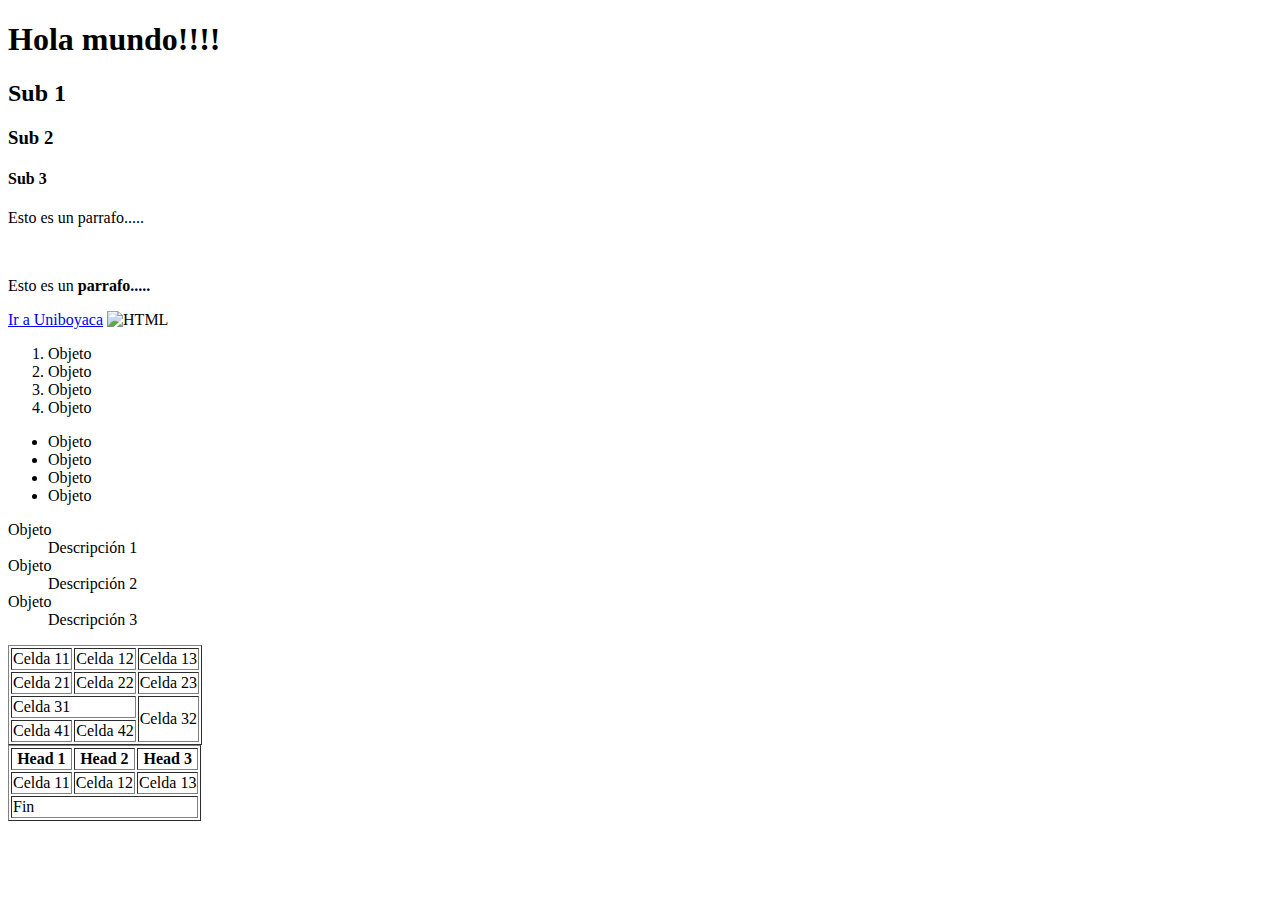
==== index.html @ a22e3f3e "Introducción a html" ====
<!DOCTYPE html>
<html lang="es">

<head>
    <meta charset="UTF-8" />
    <title>Inicio</title>
</head>

<body>
    <h1>Hola mundo!!!!</h1>
    <h2>Sub 1</h2>
    <h3>Sub 2</h3>
    <h4>Sub 3</h4>
    <p>
        Esto es un parrafo.....
    </p>
    <br>
    <p>
        Esto es un <b>parrafo.....</b>
    </p>
    <!--
    El comentario    
    -->
    <a href="https://www.uniboyaca.edu.co" target="_blank">Ir a Uniboyaca</a>
    <img 
    src="https://cdn-icons-png.flaticon.com/512/919/919827.png" 
    alt="HTML"
    width="250"
    height="250"
    >

    <ol>
        <li>Objeto</li>
        <li>Objeto</li>
        <li>Objeto</li>
        <li>Objeto</li>
    </ol>
    <ul>
        <li>Objeto</li>
        <li>Objeto</li>
        <li>Objeto</li>
        <li>Objeto</li>
    </ul>
    <dl>
        <dt>Objeto</dt>
        <dd>Descripción 1</dd>
        <dt>Objeto</dt>
        <dd>Descripción 2</dd>
        <dt>Objeto</dt>
        <dd>Descripción 3</dd>
    </dl>

    <table border="1">
        <tr>
            <td>Celda 11</td>
            <td>Celda 12</td>
            <td>Celda 13</td>
        </tr>
        <tr>
            <td>Celda 21</td>
            <td>Celda 22</td>
            <td>Celda 23</td>
        </tr>
        <tr>
            <td colspan="2">Celda 31</td>
            <td rowspan="2">Celda 32</td>
        </tr>
        <tr>
            <td>Celda 41</td>
            <td>Celda 42</td>
        </tr>
    </table>
    <table border="1">
        <thead>
            <tr>
                <th>Head 1</th>
                <th>Head 2</th>
                <th>Head 3</th>
            </tr>
        </thead>
        <tbody>
            <tr>
                <td>Celda 11</td>
                <td>Celda 12</td>
                <td>Celda 13</td>
            </tr>
        </tbody>
        <tfoot>
            <tr>
                <td colspan="3">Fin</td>
            </tr>
        </tfoot>
    </table>


</body>

</html>
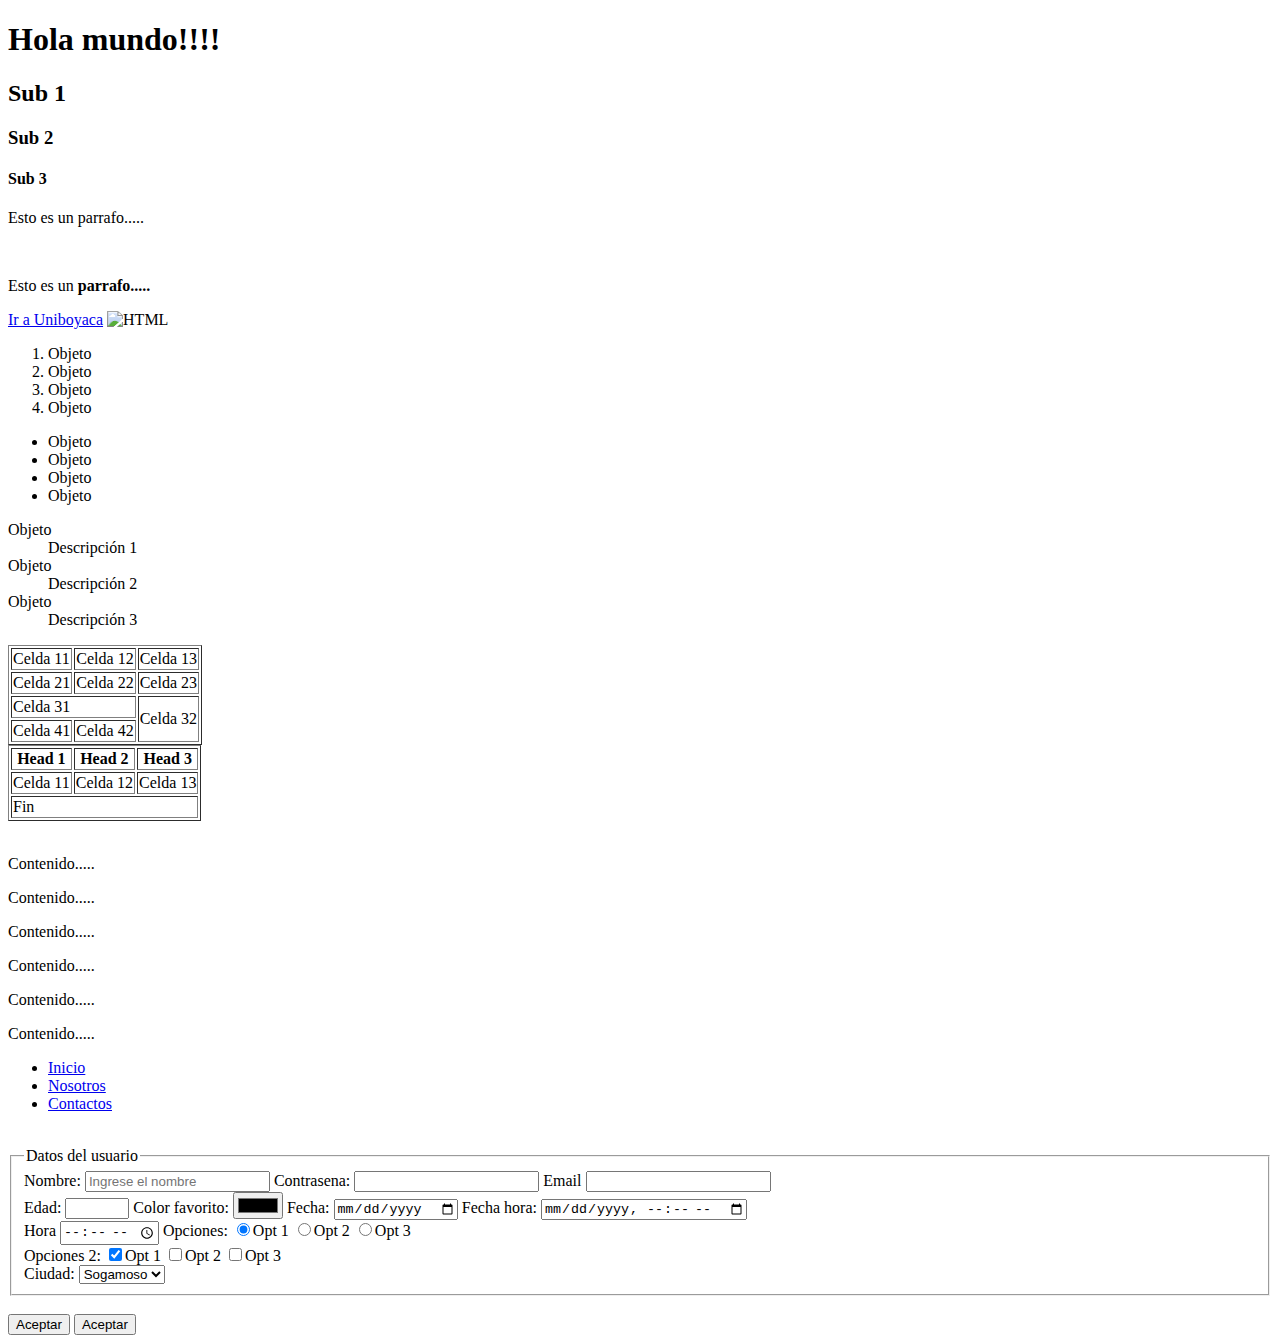
==== commit 9d2ff160: "Formularios html" ====
--- a/index.html
+++ b/index.html
@@ -1,98 +1,184 @@
 <!DOCTYPE html>
 <html lang="es">
-
-<head>
+  <head>
     <meta charset="UTF-8" />
     <title>Inicio</title>
-</head>
+  </head>
 
-<body>
+  <body>
     <h1>Hola mundo!!!!</h1>
     <h2>Sub 1</h2>
     <h3>Sub 2</h3>
     <h4>Sub 3</h4>
-    <p>
-        Esto es un parrafo.....
-    </p>
-    <br>
-    <p>
-        Esto es un <b>parrafo.....</b>
-    </p>
+    <p>Esto es un parrafo.....</p>
+    <br />
+    <p>Esto es un <b>parrafo.....</b></p>
     <!--
     El comentario    
     -->
     <a href="https://www.uniboyaca.edu.co" target="_blank">Ir a Uniboyaca</a>
-    <img 
-    src="https://cdn-icons-png.flaticon.com/512/919/919827.png" 
-    alt="HTML"
-    width="250"
-    height="250"
-    >
+    <img
+      src="https://cdn-icons-png.flaticon.com/512/919/919827.png"
+      alt="HTML"
+      width="250"
+      height="250"
+    />
 
     <ol>
-        <li>Objeto</li>
-        <li>Objeto</li>
-        <li>Objeto</li>
-        <li>Objeto</li>
+      <li>Objeto</li>
+      <li>Objeto</li>
+      <li>Objeto</li>
+      <li>Objeto</li>
     </ol>
     <ul>
-        <li>Objeto</li>
-        <li>Objeto</li>
-        <li>Objeto</li>
-        <li>Objeto</li>
+      <li>Objeto</li>
+      <li>Objeto</li>
+      <li>Objeto</li>
+      <li>Objeto</li>
     </ul>
     <dl>
-        <dt>Objeto</dt>
-        <dd>Descripción 1</dd>
-        <dt>Objeto</dt>
-        <dd>Descripción 2</dd>
-        <dt>Objeto</dt>
-        <dd>Descripción 3</dd>
+      <dt>Objeto</dt>
+      <dd>Descripción 1</dd>
+      <dt>Objeto</dt>
+      <dd>Descripción 2</dd>
+      <dt>Objeto</dt>
+      <dd>Descripción 3</dd>
     </dl>
 
     <table border="1">
-        <tr>
-            <td>Celda 11</td>
-            <td>Celda 12</td>
-            <td>Celda 13</td>
-        </tr>
-        <tr>
-            <td>Celda 21</td>
-            <td>Celda 22</td>
-            <td>Celda 23</td>
-        </tr>
-        <tr>
-            <td colspan="2">Celda 31</td>
-            <td rowspan="2">Celda 32</td>
-        </tr>
-        <tr>
-            <td>Celda 41</td>
-            <td>Celda 42</td>
-        </tr>
+      <tr>
+        <td>Celda 11</td>
+        <td>Celda 12</td>
+        <td>Celda 13</td>
+      </tr>
+      <tr>
+        <td>Celda 21</td>
+        <td>Celda 22</td>
+        <td>Celda 23</td>
+      </tr>
+      <tr>
+        <td colspan="2">Celda 31</td>
+        <td rowspan="2">Celda 32</td>
+      </tr>
+      <tr>
+        <td>Celda 41</td>
+        <td>Celda 42</td>
+      </tr>
     </table>
     <table border="1">
-        <thead>
-            <tr>
-                <th>Head 1</th>
-                <th>Head 2</th>
-                <th>Head 3</th>
-            </tr>
-        </thead>
-        <tbody>
-            <tr>
-                <td>Celda 11</td>
-                <td>Celda 12</td>
-                <td>Celda 13</td>
-            </tr>
-        </tbody>
-        <tfoot>
-            <tr>
-                <td colspan="3">Fin</td>
-            </tr>
-        </tfoot>
+      <thead>
+        <tr>
+          <th>Head 1</th>
+          <th>Head 2</th>
+          <th>Head 3</th>
+        </tr>
+      </thead>
+      <tbody>
+        <tr>
+          <td>Celda 11</td>
+          <td>Celda 12</td>
+          <td>Celda 13</td>
+        </tr>
+      </tbody>
+      <tfoot>
+        <tr>
+          <td colspan="3">Fin</td>
+        </tr>
+      </tfoot>
     </table>
-
-
-</body>
-
-</html>+    <br />
+    <div>
+      <p>Contenido.....</p>
+    </div>
+    <section>
+      <p>Contenido.....</p>
+    </section>
+    <article>
+      <p>Contenido.....</p>
+    </article>
+    <main>
+      <p>Contenido.....</p>
+    </main>
+    <header>
+      <p>Contenido.....</p>
+    </header>
+    <footer>
+      <p>Contenido.....</p>
+    </footer>
+    <nav>
+      <ul>
+        <li>
+          <a href="#">Inicio</a>
+        </li>
+        <li>
+          <a href="#">Nosotros</a>
+        </li>
+        <li>
+          <a href="#">Contactos</a>
+        </li>
+      </ul>
+    </nav>
+    <br />
+    <form>
+      <fieldset>
+        <legend>Datos del usuario</legend>
+        <label>Nombre:</label>
+        <input
+          type="text"
+          name="nombreInp"
+          maxlength="10"
+          placeholder="Ingrese el nombre"
+          value=""
+          required
+        />
+        <label>Contrasena:</label>
+        <input type="password" name="contrasena" required>
+        <label>Email</label>
+        <input type="email" name="email">
+        <br>
+        <label>Edad:</label>
+        <input type="number" name="edad" min="18" max="115">
+        <label>Color favorito:</label>
+        <input type="color" name="colorfav">
+        <label>Fecha:</label>
+        <input type="date" name="fecha">
+        <label>Fecha hora:</label>
+        <input type="datetime-local" name="fechaHora">
+        <br>
+        <label>Hora</label>
+        <input type="time" name="hora">
+        <label>Opciones:</label>
+        <label>
+            <input type="radio" name="optRadio" value="1" checked>Opt 1
+        </label>
+        <label>
+            <input type="radio" name="optRadio" value="2">Opt 2
+        </label>
+        <label>
+            <input type="radio" name="optRadio" value="3">Opt 3
+        </label>
+        <br>
+        <label>Opciones 2:</label>
+        <label>
+            <input type="checkbox" name="optCheckA" checked>Opt 1
+        </label>
+        <label>
+            <input type="checkbox" name="optCheckB">Opt 2
+        </label>
+        <label>
+            <input type="checkbox" name="optCheckC">Opt 3
+        </label>
+        <br>
+        <label>Ciudad:</label>
+        <select name="ciudad">
+            <option value="1">Tunja</option>
+            <option value="2">Duitama</option>
+            <option value="3" selected>Sogamoso</option>
+        </select>
+      </fieldset>
+      <br>
+      <input type="submit" value="Aceptar">
+      <button type="submit">Aceptar</button>
+    </form>
+  </body>
+</html>
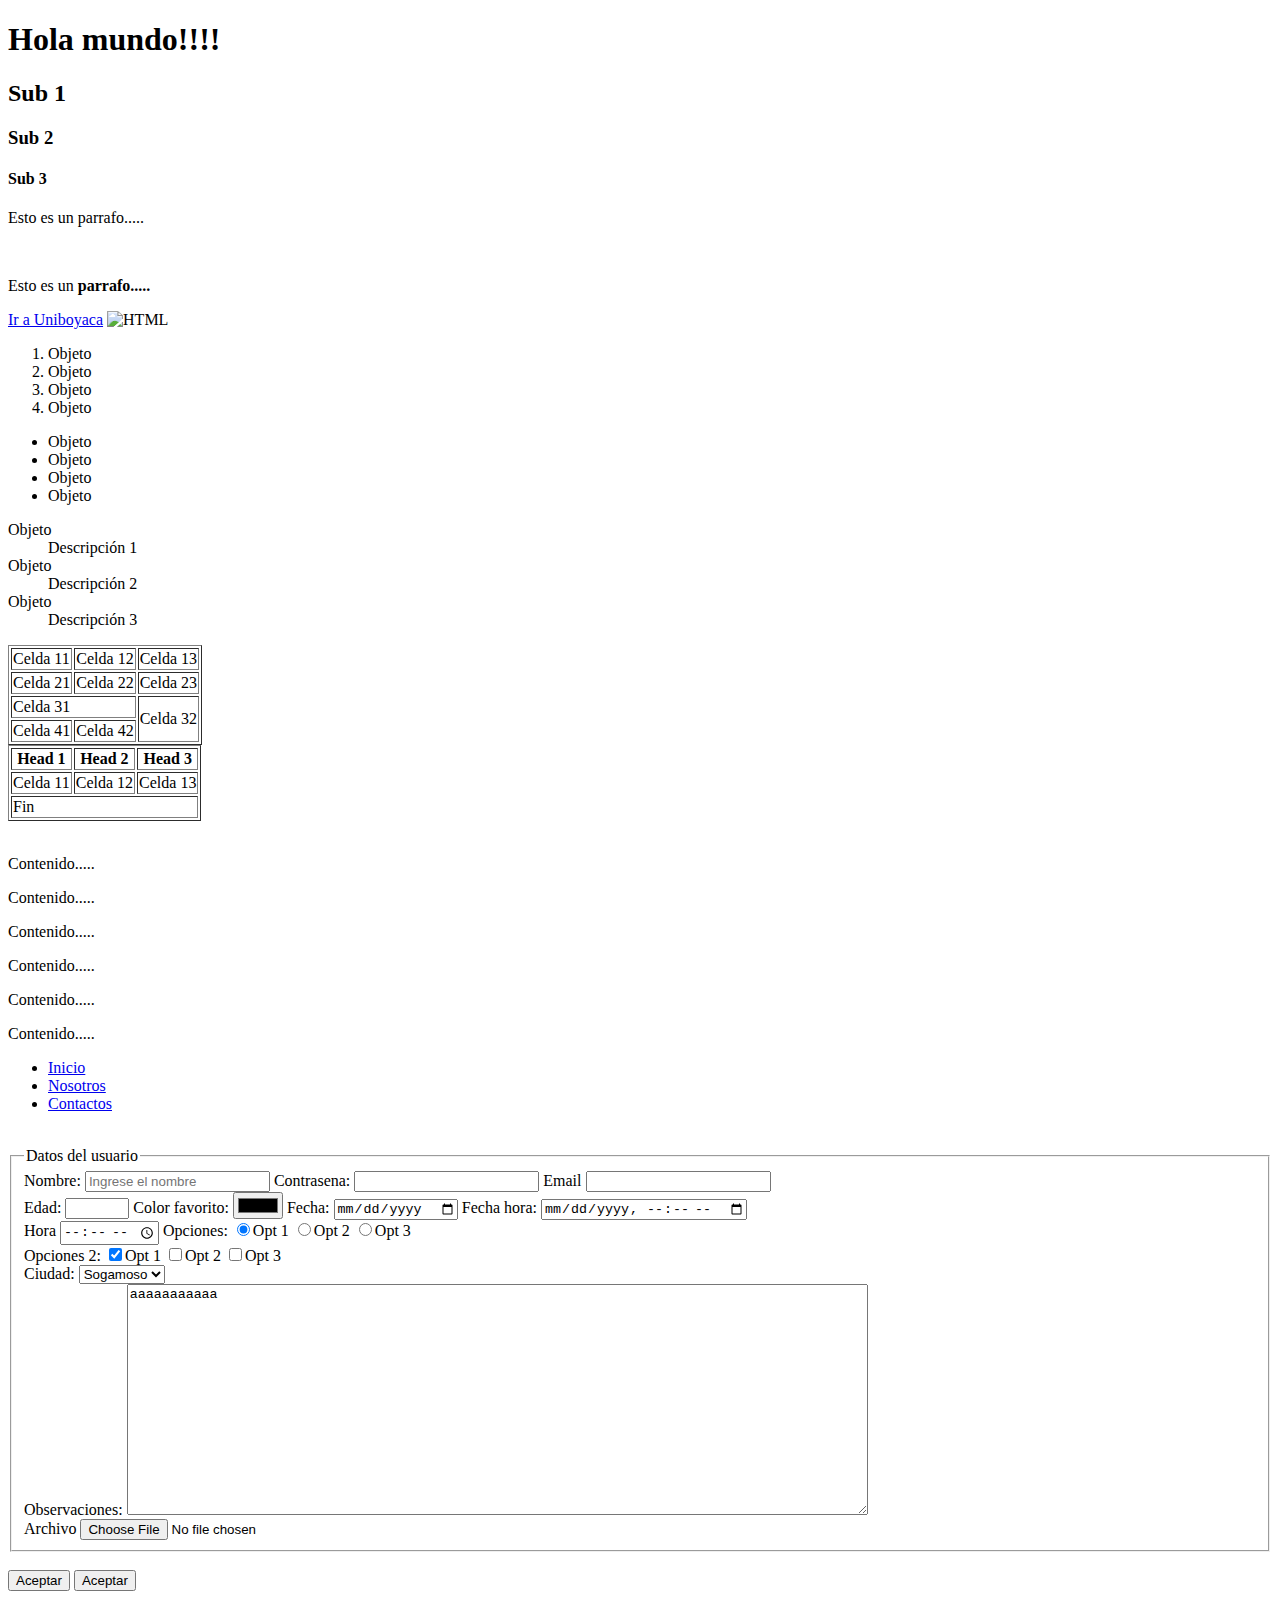
==== commit 38543382: "Ejemplo de una página web" ====
--- a/index.html
+++ b/index.html
@@ -175,6 +175,14 @@
             <option value="2">Duitama</option>
             <option value="3" selected>Sogamoso</option>
         </select>
+        <br>
+        <label>Observaciones:</label>
+        <textarea name="observaciones" cols="90" rows="15">aaaaaaaaaaa</textarea>
+        <br>
+        <label>Archivo</label>
+        <input type="file" name="archivo">
+        <br>
+        <input type="hidden" name="ejemplo" value="12">
       </fieldset>
       <br>
       <input type="submit" value="Aceptar">
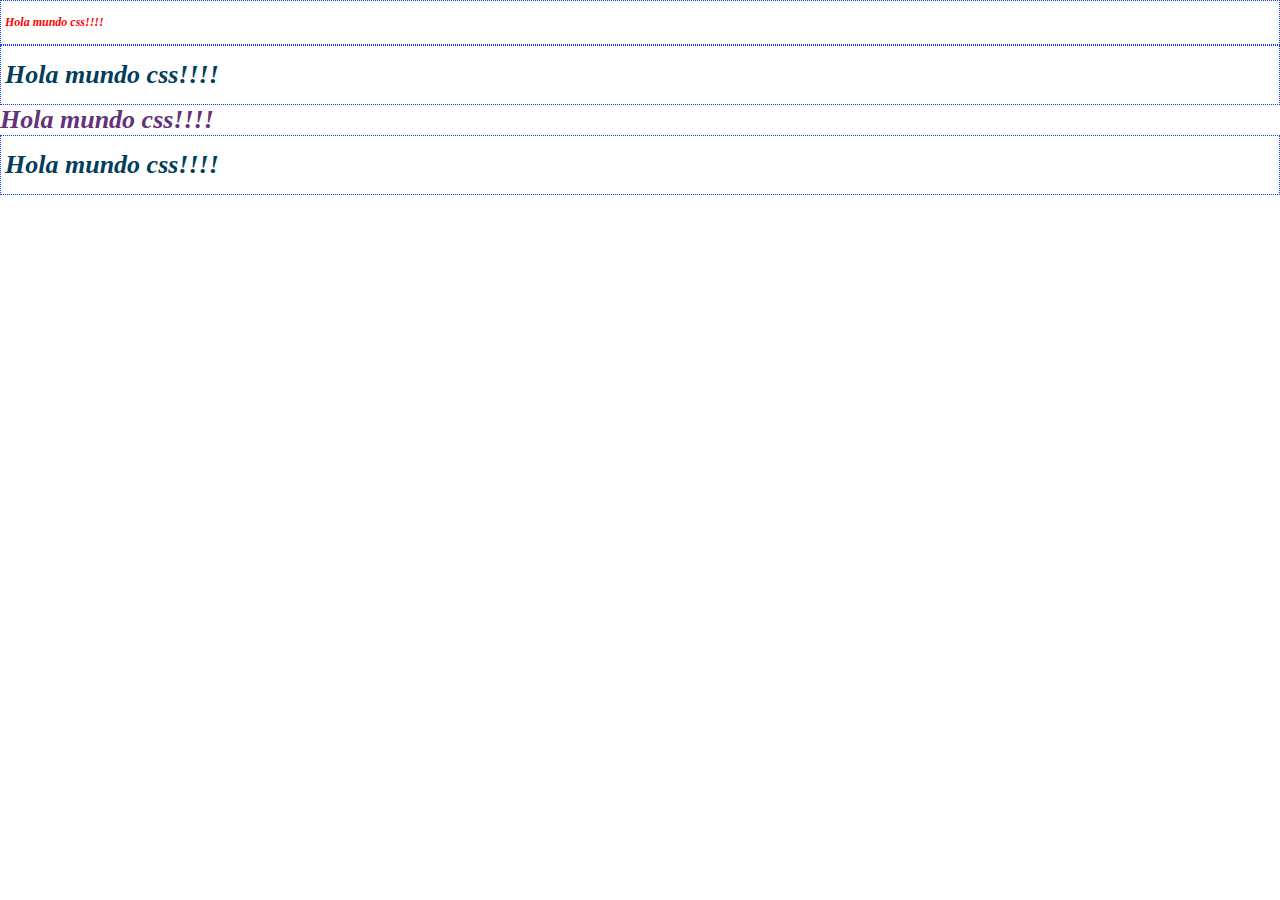
==== commit 68aa6215: "Introduccion a css" ====
--- a/index.html
+++ b/index.html
@@ -1,192 +1,24 @@
 <!DOCTYPE html>
 <html lang="es">
-  <head>
-    <meta charset="UTF-8" />
-    <title>Inicio</title>
-  </head>
-
-  <body>
-    <h1>Hola mundo!!!!</h1>
-    <h2>Sub 1</h2>
-    <h3>Sub 2</h3>
-    <h4>Sub 3</h4>
-    <p>Esto es un parrafo.....</p>
-    <br />
-    <p>Esto es un <b>parrafo.....</b></p>
-    <!--
-    El comentario    
-    -->
-    <a href="https://www.uniboyaca.edu.co" target="_blank">Ir a Uniboyaca</a>
-    <img
-      src="https://cdn-icons-png.flaticon.com/512/919/919827.png"
-      alt="HTML"
-      width="250"
-      height="250"
-    />
-
-    <ol>
-      <li>Objeto</li>
-      <li>Objeto</li>
-      <li>Objeto</li>
-      <li>Objeto</li>
-    </ol>
-    <ul>
-      <li>Objeto</li>
-      <li>Objeto</li>
-      <li>Objeto</li>
-      <li>Objeto</li>
-    </ul>
-    <dl>
-      <dt>Objeto</dt>
-      <dd>Descripción 1</dd>
-      <dt>Objeto</dt>
-      <dd>Descripción 2</dd>
-      <dt>Objeto</dt>
-      <dd>Descripción 3</dd>
-    </dl>
-
-    <table border="1">
-      <tr>
-        <td>Celda 11</td>
-        <td>Celda 12</td>
-        <td>Celda 13</td>
-      </tr>
-      <tr>
-        <td>Celda 21</td>
-        <td>Celda 22</td>
-        <td>Celda 23</td>
-      </tr>
-      <tr>
-        <td colspan="2">Celda 31</td>
-        <td rowspan="2">Celda 32</td>
-      </tr>
-      <tr>
-        <td>Celda 41</td>
-        <td>Celda 42</td>
-      </tr>
-    </table>
-    <table border="1">
-      <thead>
-        <tr>
-          <th>Head 1</th>
-          <th>Head 2</th>
-          <th>Head 3</th>
-        </tr>
-      </thead>
-      <tbody>
-        <tr>
-          <td>Celda 11</td>
-          <td>Celda 12</td>
-          <td>Celda 13</td>
-        </tr>
-      </tbody>
-      <tfoot>
-        <tr>
-          <td colspan="3">Fin</td>
-        </tr>
-      </tfoot>
-    </table>
-    <br />
-    <div>
-      <p>Contenido.....</p>
-    </div>
-    <section>
-      <p>Contenido.....</p>
-    </section>
-    <article>
-      <p>Contenido.....</p>
-    </article>
-    <main>
-      <p>Contenido.....</p>
-    </main>
-    <header>
-      <p>Contenido.....</p>
-    </header>
-    <footer>
-      <p>Contenido.....</p>
-    </footer>
-    <nav>
-      <ul>
-        <li>
-          <a href="#">Inicio</a>
-        </li>
-        <li>
-          <a href="#">Nosotros</a>
-        </li>
-        <li>
-          <a href="#">Contactos</a>
-        </li>
-      </ul>
-    </nav>
-    <br />
-    <form>
-      <fieldset>
-        <legend>Datos del usuario</legend>
-        <label>Nombre:</label>
-        <input
-          type="text"
-          name="nombreInp"
-          maxlength="10"
-          placeholder="Ingrese el nombre"
-          value=""
-          required
-        />
-        <label>Contrasena:</label>
-        <input type="password" name="contrasena" required>
-        <label>Email</label>
-        <input type="email" name="email">
-        <br>
-        <label>Edad:</label>
-        <input type="number" name="edad" min="18" max="115">
-        <label>Color favorito:</label>
-        <input type="color" name="colorfav">
-        <label>Fecha:</label>
-        <input type="date" name="fecha">
-        <label>Fecha hora:</label>
-        <input type="datetime-local" name="fechaHora">
-        <br>
-        <label>Hora</label>
-        <input type="time" name="hora">
-        <label>Opciones:</label>
-        <label>
-            <input type="radio" name="optRadio" value="1" checked>Opt 1
-        </label>
-        <label>
-            <input type="radio" name="optRadio" value="2">Opt 2
-        </label>
-        <label>
-            <input type="radio" name="optRadio" value="3">Opt 3
-        </label>
-        <br>
-        <label>Opciones 2:</label>
-        <label>
-            <input type="checkbox" name="optCheckA" checked>Opt 1
-        </label>
-        <label>
-            <input type="checkbox" name="optCheckB">Opt 2
-        </label>
-        <label>
-            <input type="checkbox" name="optCheckC">Opt 3
-        </label>
-        <br>
-        <label>Ciudad:</label>
-        <select name="ciudad">
-            <option value="1">Tunja</option>
-            <option value="2">Duitama</option>
-            <option value="3" selected>Sogamoso</option>
-        </select>
-        <br>
-        <label>Observaciones:</label>
-        <textarea name="observaciones" cols="90" rows="15">aaaaaaaaaaa</textarea>
-        <br>
-        <label>Archivo</label>
-        <input type="file" name="archivo">
-        <br>
-        <input type="hidden" name="ejemplo" value="12">
-      </fieldset>
-      <br>
-      <input type="submit" value="Aceptar">
-      <button type="submit">Aceptar</button>
-    </form>
-  </body>
-</html>
+<head>
+    <meta charset="UTF-8">
+    <title>Inicio - CSS</title>
+    <style>
+        .titulo{
+            color: #023e5c;
+        }
+        h1{
+            color: rgba(100,50,120,1);
+            font-size: 26px;
+            font-style: italic;
+        }
+    </style>
+    <link rel="stylesheet" href="css/index.css">
+</head>
+<body>
+    <h1 class="titulo" style="color: red;font-size: 12px;">Hola mundo css!!!!</h1>
+    <h1 class="titulo">Hola mundo css!!!!</h1>
+    <h1>Hola mundo css!!!!</h1>
+    <h1 class="titulo">Hola mundo css!!!!</h1>
+</body>
+</html>--- a/css/index.css
+++ b/css/index.css
@@ -0,0 +1,23 @@
+*{
+    /* border: 1px solid #000000; */
+    margin: 0px;
+    padding: 0px;
+}
+/*  */
+.titulo{
+    border-width: 1px;
+    border-style: dotted;
+    border-color: #123bf1;
+
+    padding: 12px;
+    padding-left: 4px;
+    padding-top: 8px;
+    padding-right: 12px;
+    padding-bottom: 16px;
+    padding: 4px 8px 12px 16px;
+    padding: 8px 12px;
+    padding-inline: 16px;
+    padding-block: 14px;
+    padding-inline-start: 4px;
+    padding-inline-end: 10px;
+}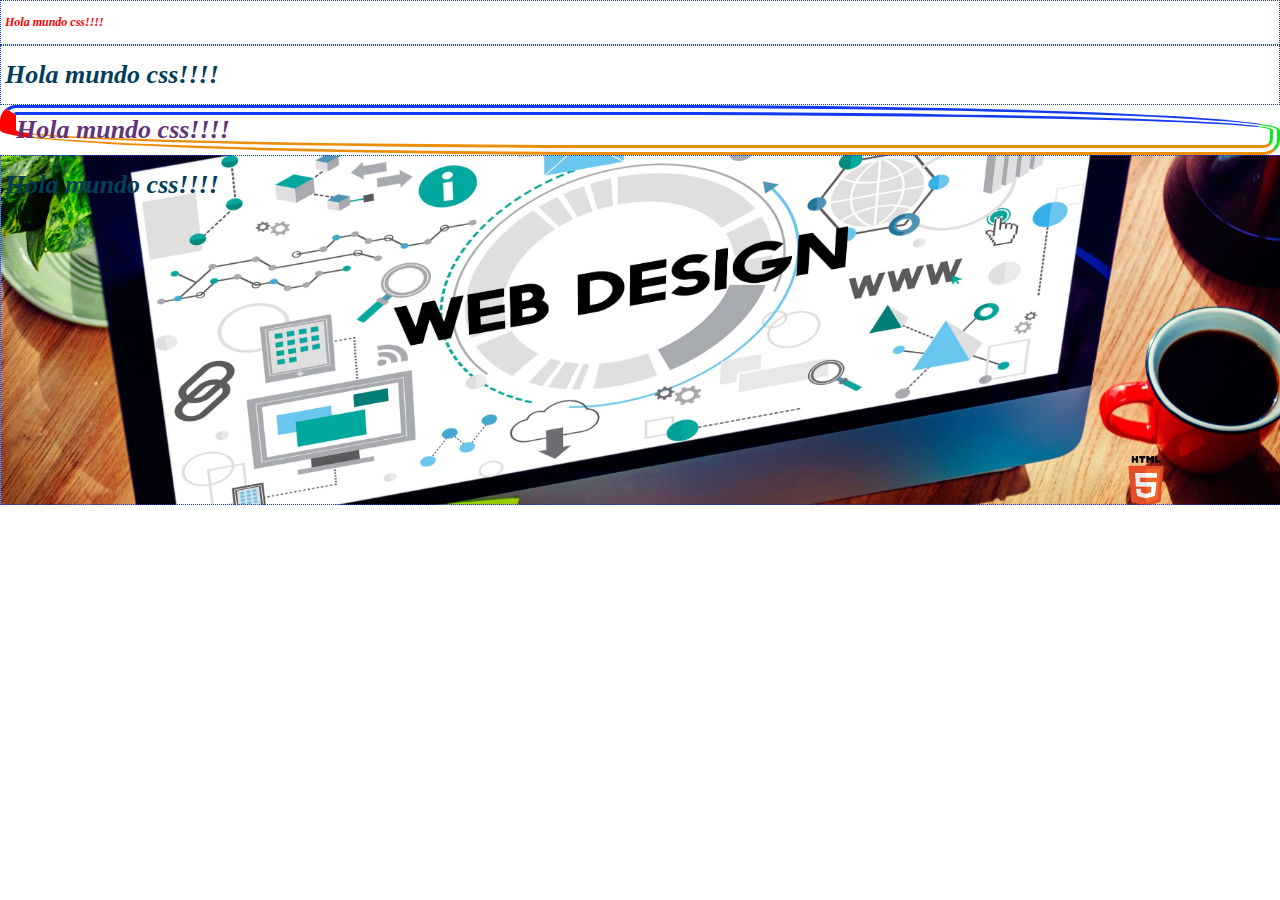
==== commit 13456f1f: "Background y border css" ====
--- a/index.html
+++ b/index.html
@@ -18,7 +18,7 @@
 <body>
     <h1 class="titulo" style="color: red;font-size: 12px;">Hola mundo css!!!!</h1>
     <h1 class="titulo">Hola mundo css!!!!</h1>
-    <h1>Hola mundo css!!!!</h1>
-    <h1 class="titulo">Hola mundo css!!!!</h1>
+    <h1 class="border">Hola mundo css!!!!</h1>
+    <h1 class="titulo bg">Hola mundo css!!!!</h1>
 </body>
 </html>--- a/css/index.css
+++ b/css/index.css
@@ -1,23 +1,53 @@
-*{
-    /* border: 1px solid #000000; */
-    margin: 0px;
-    padding: 0px;
+* {
+  /* border: 1px solid #000000; */
+  margin: 0px;
+  padding: 0px;
 }
 /*  */
-.titulo{
-    border-width: 1px;
-    border-style: dotted;
+.titulo {
+  border-width: 1px;
+  border-style: dotted;
+  border-color: #123bf1;
+
+  padding: 12px;
+  padding-left: 4px;
+  padding-top: 8px;
+  padding-right: 12px;
+  padding-bottom: 16px;
+  padding: 4px 8px 12px 16px;
+  padding: 8px 12px;
+  padding-inline: 16px;
+  padding-block: 14px;
+  padding-inline-start: 4px;
+  padding-inline-end: 10px;
+}
+
+.bg {
+  width: 100%;
+  height: 320px;
+  /* background: #8c9eef; */
+  background-color: #8c9eef;
+  background-image: url("../resources/bg/html.png"),
+    url("../resources/bg/desarrollo-web-data.jpg");
+  background-repeat: no-repeat, no-repeat;
+  /* background-size: 100% 320px; */
+  background-size: 50px 50px, cover;
+  background-position: 90% 300px, 0px;
+}
+
+.border {
+    border: 5px solid #000000;
+    border-width: 10px;
+    border-style: double;
     border-color: #123bf1;
+    border-left: 16px solid #ff0000;
+    border-left-color: #ff0000;
+    border-left-width: 16px;
+    border-left-style: solid;
+    border-right-color: #0ceb17;
+    border-bottom-color: #eb8e0c;
 
-    padding: 12px;
-    padding-left: 4px;
-    padding-top: 8px;
-    padding-right: 12px;
-    padding-bottom: 16px;
-    padding: 4px 8px 12px 16px;
-    padding: 8px 12px;
-    padding-inline: 16px;
-    padding-block: 14px;
-    padding-inline-start: 4px;
-    padding-inline-end: 10px;
-}+    border-radius: 50%;
+    border-top-left-radius: 16px;
+    border-bottom-right-radius: 16px;
+}
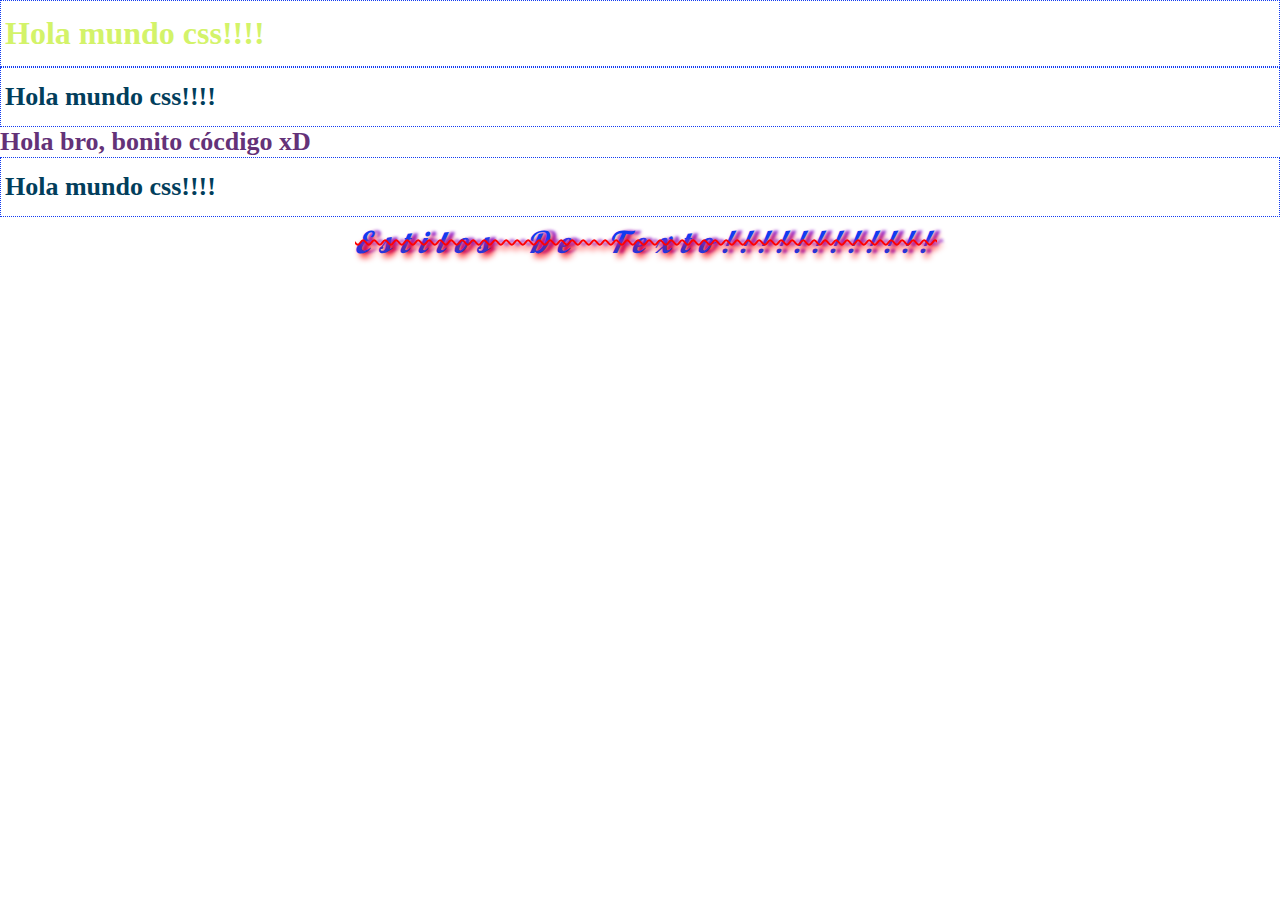
==== commit 07cafc3b: "Layput parte 1" ====
--- a/index.html
+++ b/index.html
@@ -1,24 +1,32 @@
 <!DOCTYPE html>
 <html lang="es">
+
 <head>
     <meta charset="UTF-8">
     <title>Inicio - CSS</title>
+    <link rel="preconnect" href="https://fonts.googleapis.com">
+    <link rel="preconnect" href="https://fonts.gstatic.com" crossorigin>
+    <link href="https://fonts.googleapis.com/css2?family=Lobster&display=swap" rel="stylesheet">
     <style>
-        .titulo{
+        .titulo {
             color: #023e5c;
         }
-        h1{
-            color: rgba(100,50,120,1);
+
+        h1 {
+            color: rgba(100, 50, 120, 1);
             font-size: 26px;
-            font-style: italic;
+            font-style: arial;
         }
     </style>
     <link rel="stylesheet" href="css/index.css">
 </head>
+
 <body>
-    <h1 class="titulo" style="color: red;font-size: 12px;">Hola mundo css!!!!</h1>
+    <h1 class="titulo" style="color: rgb(211, 243, 105);font-size: 32px;">Hola mundo css!!!!</h1>
     <h1 class="titulo">Hola mundo css!!!!</h1>
-    <h1 class="border">Hola mundo css!!!!</h1>
-    <h1 class="titulo bg">Hola mundo css!!!!</h1>
+    <h1>Hola bro, bonito cócdigo xD</h1>
+    <h1 class="titulo">Hola mundo css!!!!</h1>
+    <h2 class="text">Estilos de texto!!!!!!!!!!!!</h2>
 </body>
+
 </html>--- a/css/index.css
+++ b/css/index.css
@@ -1,53 +1,52 @@
-* {
-  /* border: 1px solid #000000; */
-  margin: 0px;
-  padding: 0px;
+*{
+    /* border: 1px solid #000000; */
+    margin: 0px;
+    padding: 0px;
 }
 /*  */
-.titulo {
-  border-width: 1px;
-  border-style: dotted;
-  border-color: #123bf1;
+.titulo{
+    border-width: 1px;
+    border-style: dotted;
+    border-color: #123bf1;
 
-  padding: 12px;
-  padding-left: 4px;
-  padding-top: 8px;
-  padding-right: 12px;
-  padding-bottom: 16px;
-  padding: 4px 8px 12px 16px;
-  padding: 8px 12px;
-  padding-inline: 16px;
-  padding-block: 14px;
-  padding-inline-start: 4px;
-  padding-inline-end: 10px;
+    padding: 12px;
+    padding-left: 4px;
+    padding-top: 8px;
+    padding-right: 12px;
+    padding-bottom: 16px;
+    padding: 4px 8px 12px 16px;
+    padding: 8px 12px;
+    padding-inline: 16px;
+    padding-block: 14px;
+    padding-inline-start: 4px;
+    padding-inline-end: 10px;
 }
 
-.bg {
-  width: 100%;
-  height: 320px;
-  /* background: #8c9eef; */
-  background-color: #8c9eef;
-  background-image: url("../resources/bg/html.png"),
-    url("../resources/bg/desarrollo-web-data.jpg");
-  background-repeat: no-repeat, no-repeat;
-  /* background-size: 100% 320px; */
-  background-size: 50px 50px, cover;
-  background-position: 90% 300px, 0px;
-}
+.text{
+    color: #123bf1;
+    text-align: center;
+    text-decoration: underline;
+    text-decoration: overline;
+    text-decoration: line-through;
+    text-decoration-line: line-through;
+    text-decoration-color: #ff0000;
+    text-decoration-style: wavy;
+    text-decoration-thickness: 2px;
+    /*text-decoration: none;*/
+    text-transform: uppercase;
+    text-transform: lowercase;
+    text-transform: capitalize;
+    /* text-transform: none; */
+    text-indent: 12px;
+    letter-spacing: 10px;
+    line-height: 50px;
+    word-spacing: 12px;
+    white-space: nowrap;
+    text-shadow: 4px 4px 6px #ff0000, 6px 0px 3px #8a2be2;
 
-.border {
-    border: 5px solid #000000;
-    border-width: 10px;
-    border-style: double;
-    border-color: #123bf1;
-    border-left: 16px solid #ff0000;
-    border-left-color: #ff0000;
-    border-left-width: 16px;
-    border-left-style: solid;
-    border-right-color: #0ceb17;
-    border-bottom-color: #eb8e0c;
-
-    border-radius: 50%;
-    border-top-left-radius: 16px;
-    border-bottom-right-radius: 16px;
-}
+    font-size: 30px;
+    font-weight: lighter;
+    font-style: italic;
+    font-family: 'Courier New', Courier, monospace;
+    font-family: "Lobster", sans-serif;
+}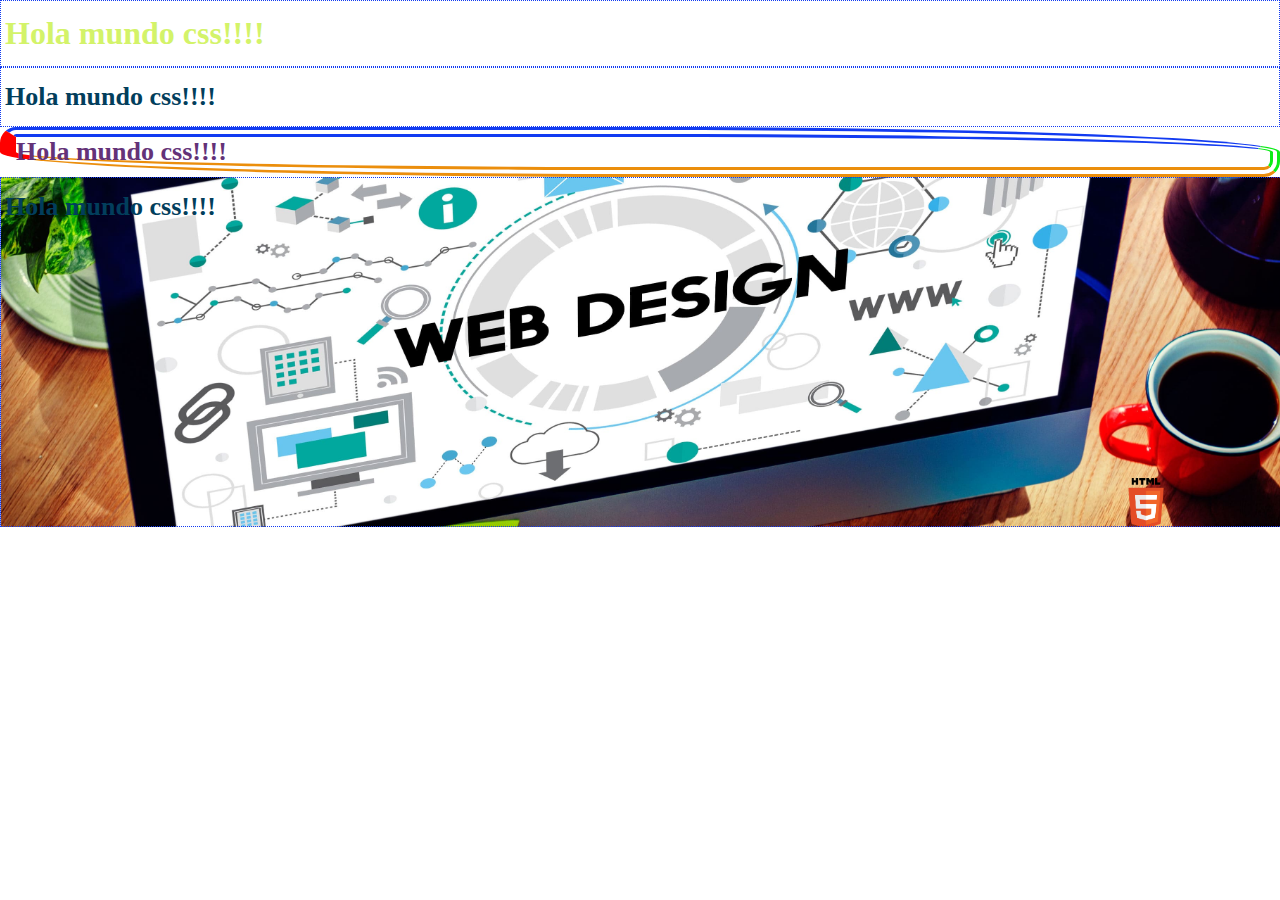
==== commit 6b4ddbdb: "Layput parte 1" ====
--- a/index.html
+++ b/index.html
@@ -24,9 +24,8 @@
 <body>
     <h1 class="titulo" style="color: rgb(211, 243, 105);font-size: 32px;">Hola mundo css!!!!</h1>
     <h1 class="titulo">Hola mundo css!!!!</h1>
-    <h1>Hola bro, bonito cócdigo xD</h1>
-    <h1 class="titulo">Hola mundo css!!!!</h1>
-    <h2 class="text">Estilos de texto!!!!!!!!!!!!</h2>
+    <h1 class="border">Hola mundo css!!!!</h1>
+    <h1 class="titulo bg">Hola mundo css!!!!</h1>
 </body>
 
 </html>--- a/css/index.css
+++ b/css/index.css
@@ -1,13 +1,13 @@
-*{
-    /* border: 1px solid #000000; */
-    margin: 0px;
-    padding: 0px;
+* {
+  /* border: 1px solid #000000; */
+  margin: 0px;
+  padding: 0px;
 }
 /*  */
-.titulo{
-    border-width: 1px;
-    border-style: dotted;
-    border-color: #123bf1;
+.titulo {
+  border-width: 1px;
+  border-style: dotted;
+  border-color: #123bf1;
 
     padding: 12px;
     padding-left: 4px;
@@ -49,4 +49,46 @@
     font-style: italic;
     font-family: 'Courier New', Courier, monospace;
     font-family: "Lobster", sans-serif;
-}+
+  padding: 12px;
+  padding-left: 4px;
+  padding-top: 8px;
+  padding-right: 12px;
+  padding-bottom: 16px;
+  padding: 4px 8px 12px 16px;
+  padding: 8px 12px;
+  padding-inline: 16px;
+  padding-block: 14px;
+  padding-inline-start: 4px;
+  padding-inline-end: 10px;
+}
+
+.bg {
+  width: 100%;
+  height: 320px;
+  /* background: #8c9eef; */
+  background-color: #8c9eef;
+  background-image: url("../resources/bg/html.png"),
+    url("../resources/bg/desarrollo-web-data.jpg");
+  background-repeat: no-repeat, no-repeat;
+  /* background-size: 100% 320px; */
+  background-size: 50px 50px, cover;
+  background-position: 90% 300px, 0px;
+}
+
+.border {
+    border: 5px solid #000000;
+    border-width: 10px;
+    border-style: double;
+    border-color: #123bf1;
+    border-left: 16px solid #ff0000;
+    border-left-color: #ff0000;
+    border-left-width: 16px;
+    border-left-style: solid;
+    border-right-color: #0ceb17;
+    border-bottom-color: #eb8e0c;
+
+    border-radius: 50%;
+    border-top-left-radius: 16px;
+    border-bottom-right-radius: 16px;
+}
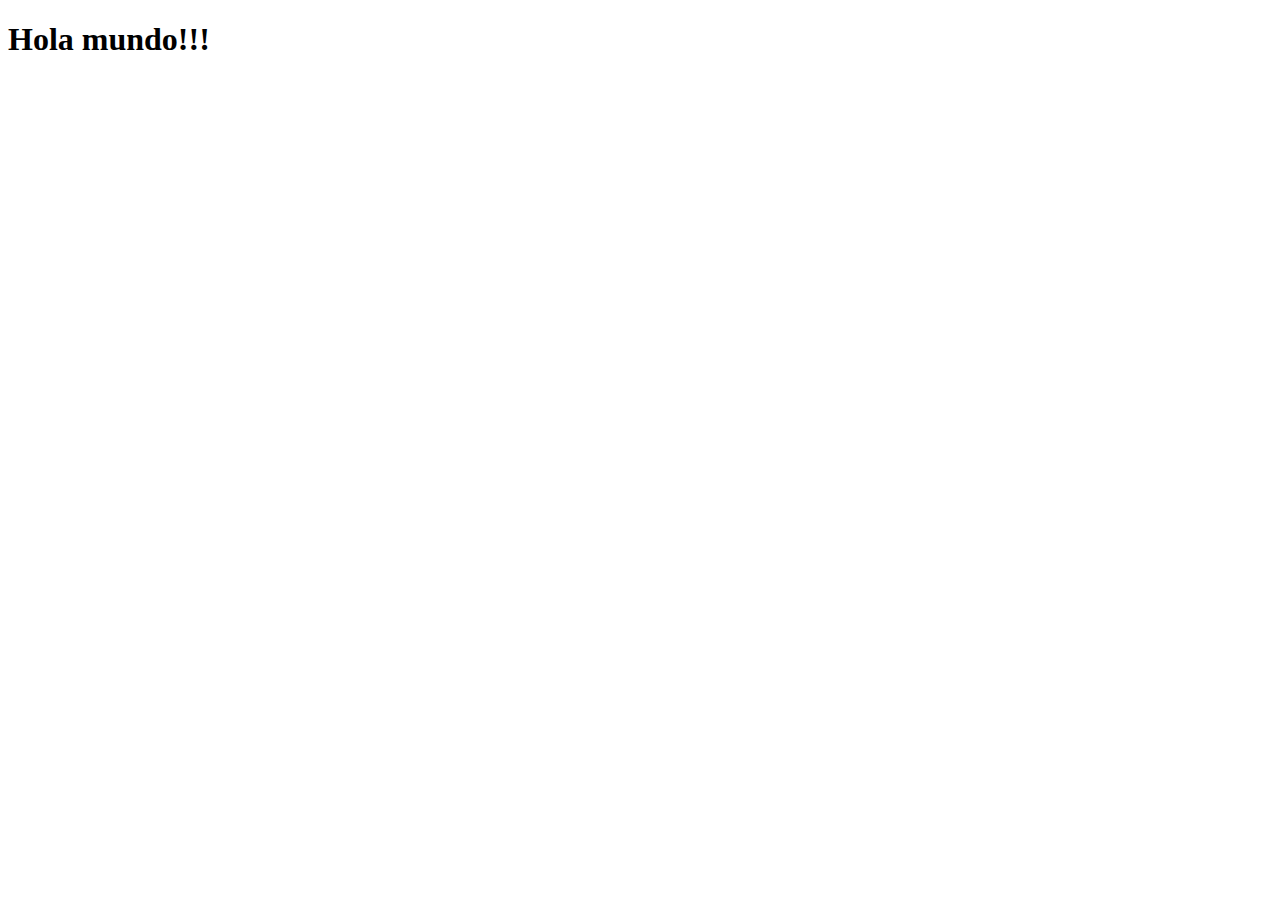
==== commit 6aa9d32c: "Introducción a js" ====
--- a/index.html
+++ b/index.html
@@ -1,31 +1,13 @@
 <!DOCTYPE html>
 <html lang="es">
-
 <head>
     <meta charset="UTF-8">
-    <title>Inicio - CSS</title>
-    <link rel="preconnect" href="https://fonts.googleapis.com">
-    <link rel="preconnect" href="https://fonts.gstatic.com" crossorigin>
-    <link href="https://fonts.googleapis.com/css2?family=Lobster&display=swap" rel="stylesheet">
-    <style>
-        .titulo {
-            color: #023e5c;
-        }
+    <meta name="viewport" content="width=device-width, initial-scale=1.0">
+    <title>Inicio</title>
+</head>
+<body>
+    <h1>Hola mundo!!!</h1>
 
-        h1 {
-            color: rgba(100, 50, 120, 1);
-            font-size: 26px;
-            font-style: arial;
-        }
-    </style>
-    <link rel="stylesheet" href="css/index.css">
-</head>
-
-<body>
-    <h1 class="titulo" style="color: rgb(211, 243, 105);font-size: 32px;">Hola mundo css!!!!</h1>
-    <h1 class="titulo">Hola mundo css!!!!</h1>
-    <h1 class="border">Hola mundo css!!!!</h1>
-    <h1 class="titulo bg">Hola mundo css!!!!</h1>
+    <script src="js/codigo.js"></script>
 </body>
-
 </html>